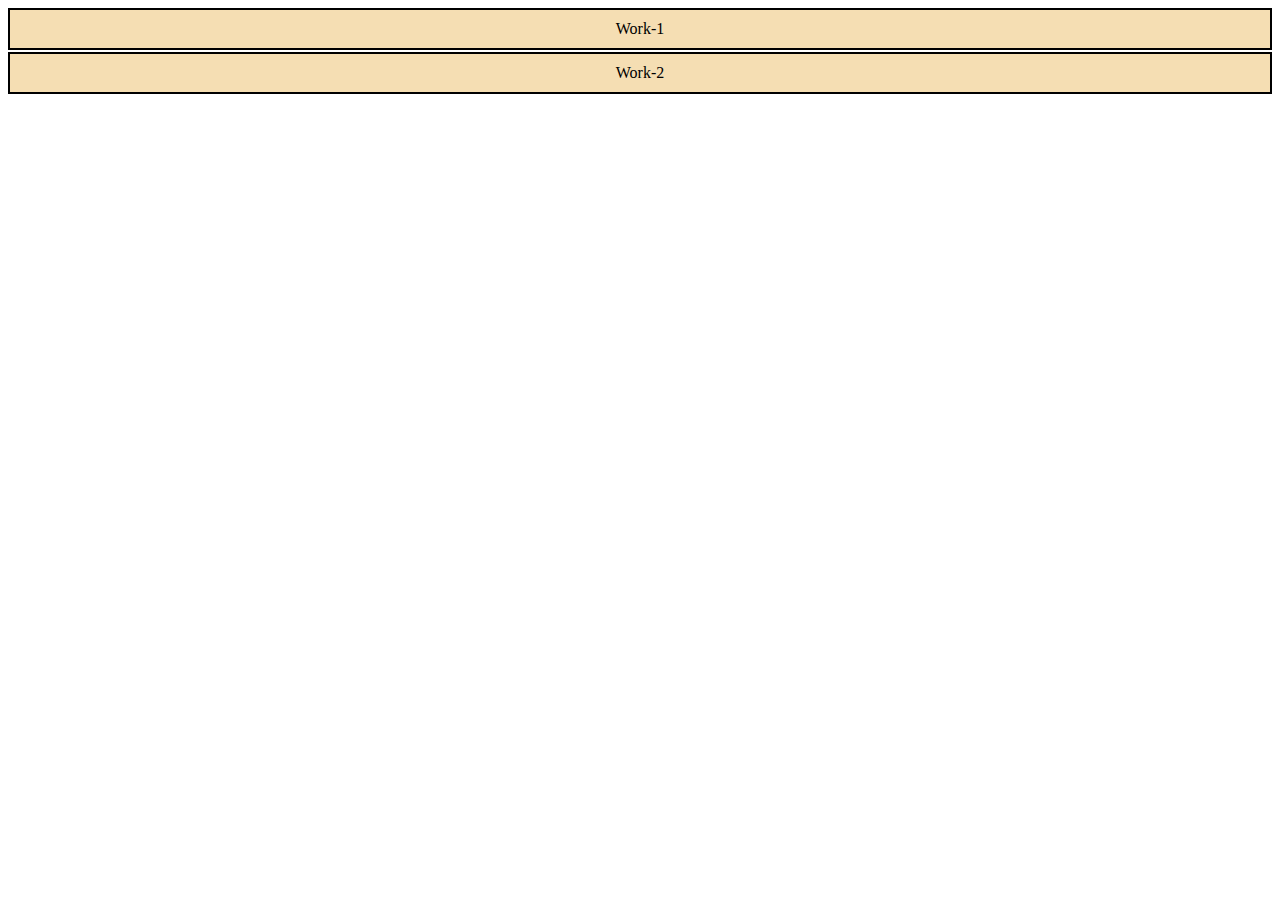
==== Accordion/Accordion.html @ 17109484 "accordion" ====
<!DOCTYPE html>
<html lang="en">
<head>
    <meta charset="UTF-8">
    <meta http-equiv="X-UA-Compatible" content="IE=edge">
    <meta name="viewport" content="width=device-width, initial-scale=1.0">
    <style>
        .main{
            padding: 10px;
            background:wheat;
            text-align: center;
            border: 2px solid black;
            margin-bottom: 2px;
        }
        .child{
            height: auto;
            width: 100%;
            padding: 10px;
            display: none;
        }
        .main:hover{
            background: grey;
            transition-duration: .3s;
            cursor: pointer;
        }
    </style>
    <title>Accordion</title>
</head>
<body>
    <div class="work">
        <div class="main">Work-1</div>
        <div class="child">Lorem ipsum dolor sit amet consectetur adipisicing elit. At itaque enim error laboriosam libero culpa blanditiis tempore nostrum, accusantium necessitatibus aperiam quis, recusandae saepe illo beatae nihil in, sunt qui. Lorem ipsum dolor sit amet consectetur adipisicing elit. Fugit labore vel, aperiam porro in sit harum. Impedit laboriosam placeat, est laudantium in ex optio modi, accusamus blanditiis amet minus facere! Lorem ipsum dolor sit amet consectetur, adipisicing elit. Iure similique qui veritatis assumenda ex debitis eos doloribus architecto necessitatibus dolorum.</div>
        <div class="main">Work-2</div>
        <div class="child">Lorem ipsum dolor sit amet consectetur, adipisicing elit. Et nesciunt ducimus rerum illo nobis vel, suscipit necessitatibus eius aut ex beatae excepturi quisquam incidunt delectus optio pariatur tenetur consequuntur cupiditate?Lorem ipsum, dolor sit amet consectetur adipisicing elit. Laudantium quibusdam consectetur, impedit, optio facilis dolorem libero excepturi esse beatae, saepe eveniet!</div>
    </div>
    <script>
        var main=document.getElementsByClassName("main");
        for (let i = 0; i< main.length; i++) {
          main[i].addEventListener('click',function(){
              this.classList.toggle("active");
              var btn=this.nextElementSlibling;
              if(btn.style.display="block"){
                  btn.style.display=="none";
              }
              else{
                  btn.style.display="block";
              }
          });
           
        }
    </script>    
</body>
</html>
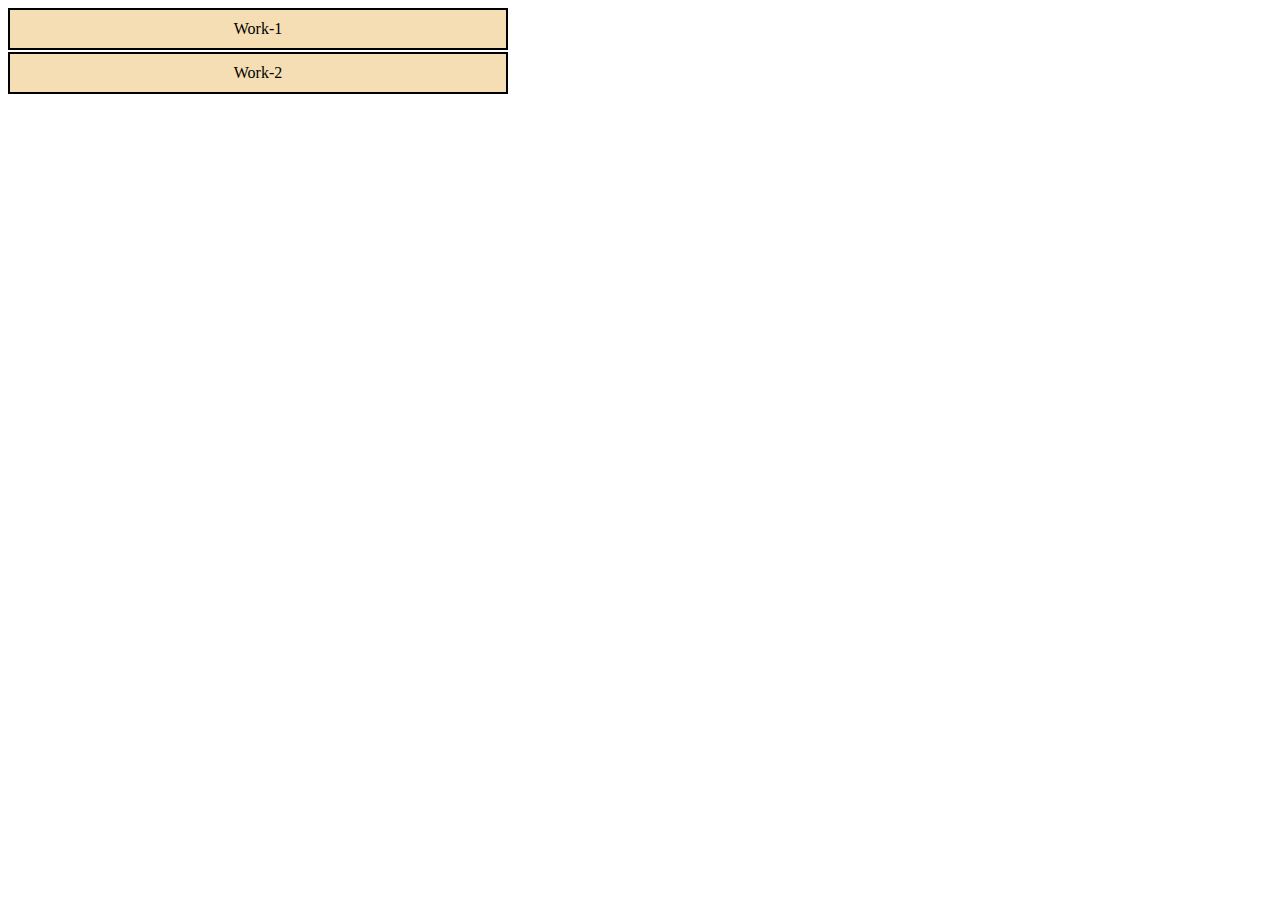
==== commit 810143ad: "accordion" ====
--- a/Accordion/Accordion.html
+++ b/Accordion/Accordion.html
@@ -5,6 +5,9 @@
     <meta http-equiv="X-UA-Compatible" content="IE=edge">
     <meta name="viewport" content="width=device-width, initial-scale=1.0">
     <style>
+        .work{
+            width: 500px;
+        }
         .main{
             padding: 10px;
             background:wheat;
@@ -38,12 +41,12 @@
         for (let i = 0; i< main.length; i++) {
           main[i].addEventListener('click',function(){
               this.classList.toggle("active");
-              var btn=this.nextElementSlibling;
-              if(btn.style.display="block"){
-                  btn.style.display=="none";
+              var btn=this.nextElementSibling;
+              if(btn.style.display=='none'){
+                  btn.style.display='block';
               }
               else{
-                  btn.style.display="block";
+                  btn.style.display='none';
               }
           });
            
